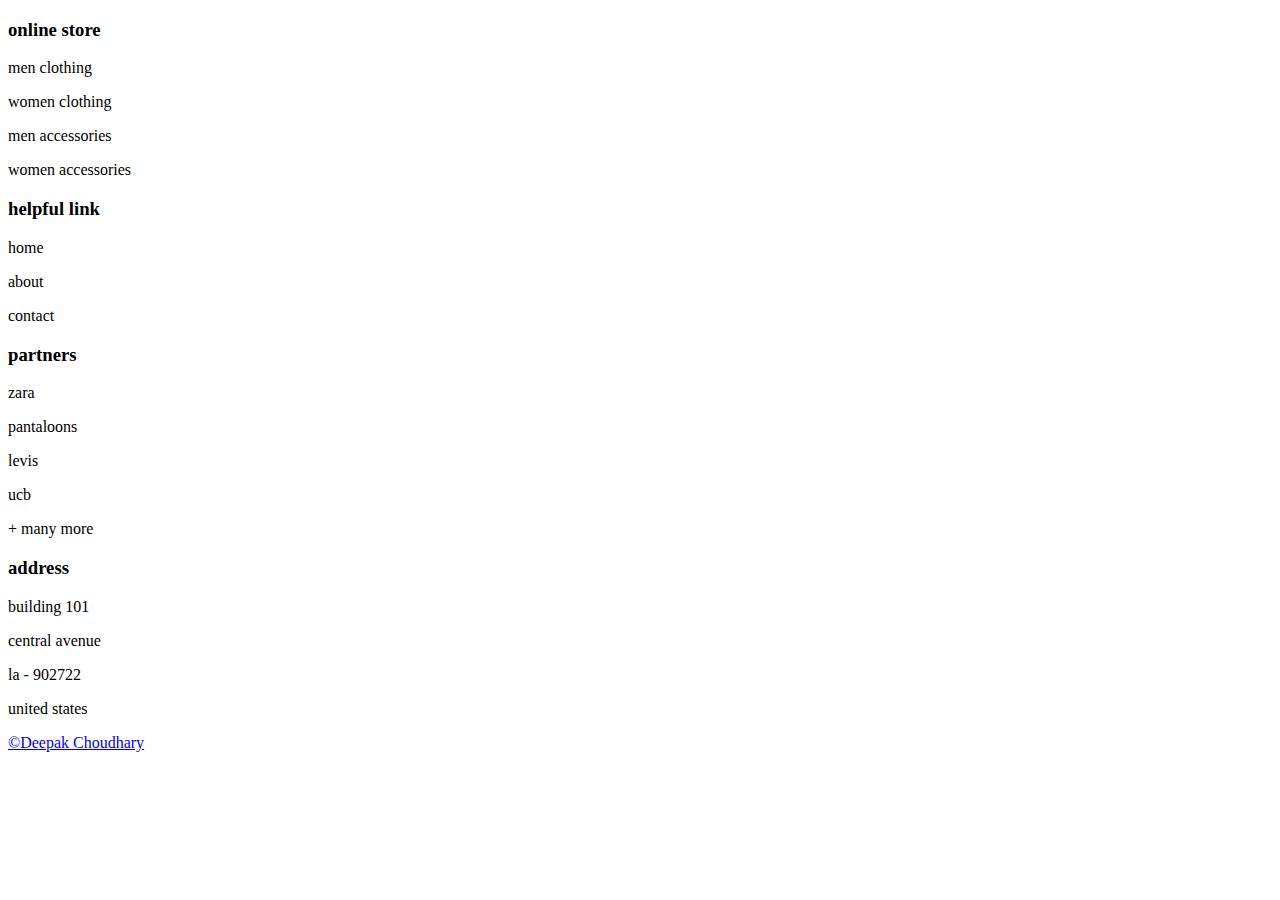
==== footer.html @ 297dd1db "added footer.html" ====
<!DOCTYPE html>
<html lang="en">
<head>
    <meta charset="UTF-8">
    <meta name="viewport" content="width=device-width, initial-scale=1.0">
    <meta http-equiv="X-UA-Compatible" content="ie=edge">
    <title> FOOTER</title>
    <!-- EXTERNAL LINKS -->
    <link href="https://fonts.googleapis.com/css?family=Source+Sans+Pro:300,400" rel="stylesheet">
    <link href="https://fonts.googleapis.com/css?family=Lato&display=swap" rel="stylesheet">
    <link rel="stylesheet" href="css/footer.css">
</head>

<body>
    <footer>
        <section>    
            <div id="containerFooter">
                
                <div id="webFooter">
                    <h3> online store </h3>
                    <p> men clothing </p>
                    <p> women clothing </p>
                    <p> men accessories </p>
                    <p> women accessories </p>
                </div>
                <div id="webFooter">
                    <h3> helpful link </h3>
                    <p> home </p>
                    <p> about </p>
                    <p> contact </p>
                </div>
                <div id="webFooter">
                    <h3> partners </h3>
                    <p> zara </p>
                    <p> pantaloons </p>
                    <p> levis </p>
                    <p> ucb </p>
                    <p> + many more </p>
                </div>
                <div id="webFooter">
                    <h3> address </h3>
                    <p> building 101 </p>
                    <p> central avenue </p>
                    <p> la - 902722 </p>
                    <p> united states </p>
                </div>
            </div>
            <div id="credit"><a href="https://www.linkedin.com/in/deepak-choudhary-42b574234/">©Deepak Choudhary </a></div>
        </section>

    </footer>

</body>
</html>
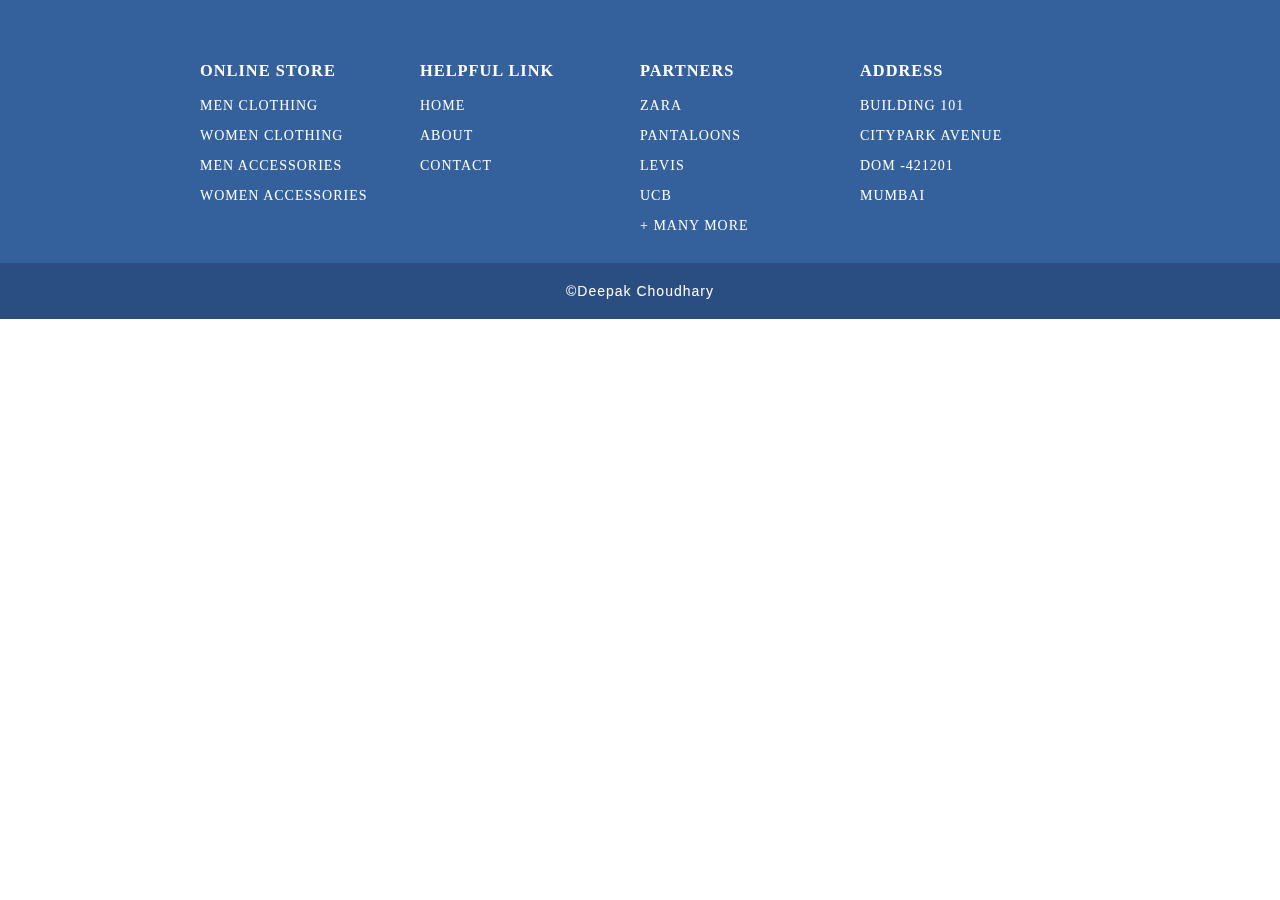
==== commit 6d430fec: "added footer.html" ====
--- a/footer.html
+++ b/footer.html
@@ -40,9 +40,9 @@
                 <div id="webFooter">
                     <h3> address </h3>
                     <p> building 101 </p>
-                    <p> central avenue </p>
-                    <p> la - 902722 </p>
-                    <p> united states </p>
+                    <p> CityPark avenue </p>
+                    <p> Dom -421201 </p>
+                    <p> Mumbai</p>
                 </div>
             </div>
             <div id="credit"><a href="https://www.linkedin.com/in/deepak-choudhary-42b574234/">©Deepak Choudhary </a></div>
--- a/css/footer.css
+++ b/css/footer.css
@@ -0,0 +1,120 @@
+body
+{
+    margin: 0;
+    font-family: Cambria, Cochin, Georgia, Times, 'Times New Roman', serif;
+}
+
+#containerFooter
+{
+    width: 100%;
+    background-color: #34609c ;
+    color: #ffffff;
+    letter-spacing: 1px;
+    display: grid;
+    grid-template-columns: repeat(4, 1fr);
+    text-transform: uppercase;
+    font-size: 15px;
+    padding: 15px 300px;
+    box-sizing: border-box;
+}
+#containerFooter h3:hover, #containerFooter p:hover
+{
+    color: lightslategray;
+    cursor: pointer;
+}
+#webFooter
+{
+    padding-top: 30px;
+    font-size: 14px;
+}
+#credit 
+{
+    
+    font-family: 'Franklin Gothic Medium', 'Arial Narrow', Arial, sans-serif;
+    width: 100%;
+    margin: auto;
+    padding: 20px 0;
+    text-align: center;
+    background-color: #2a4e7f;
+    color: #ffffff;
+    font-size: 14px;
+    letter-spacing: 1px;
+}
+
+#credit a
+{
+    color: #ffffff;
+    text-decoration: none;
+    position: relative;
+}
+#credit a::after
+{
+content: "";
+background:  #ffffff;
+mix-blend-mode: exclusion;
+width: calc(100% + 18px);
+height: 0;
+position: absolute;
+bottom: -4px;
+left: -10px;
+transition: all .3s cubic-bezier(0.445, 0.05, 0.55, 0.95);
+}
+#credit a:hover::after
+{
+    height: calc(100% + 8px)
+}
+
+/* ----------------------------- MEDIA QUERY --------------------------- */
+
+@media(max-width: 1350px)
+{
+    #containerFooter
+    {
+        padding: 15px 200px;
+    }
+}
+@media(max-width: 1166px)
+{
+    #containerFooter
+    {
+        padding: 15px 100px;
+    }
+}
+@media(max-width: 950px)
+{
+    #containerFooter
+    {
+        padding: 15px 50px;
+    }
+}
+@media(max-width: 850px)
+{
+    #containerFooter
+    {
+        font-size: 13px;
+    }
+    #webFooter
+    {
+        font-size: 10px;
+    }
+}
+@media(max-width: 750px)
+{
+    #containerFooter
+    {
+        display: grid;
+        grid-template-columns: 1fr 1fr;
+        padding: 15px 100px;
+    }
+    #webFooter
+    {
+        padding: 15px 20px;
+    }
+}
+@media(max-width: 540px)
+{
+    #containerFooter
+    {
+        padding: 0 25px;
+    }
+}